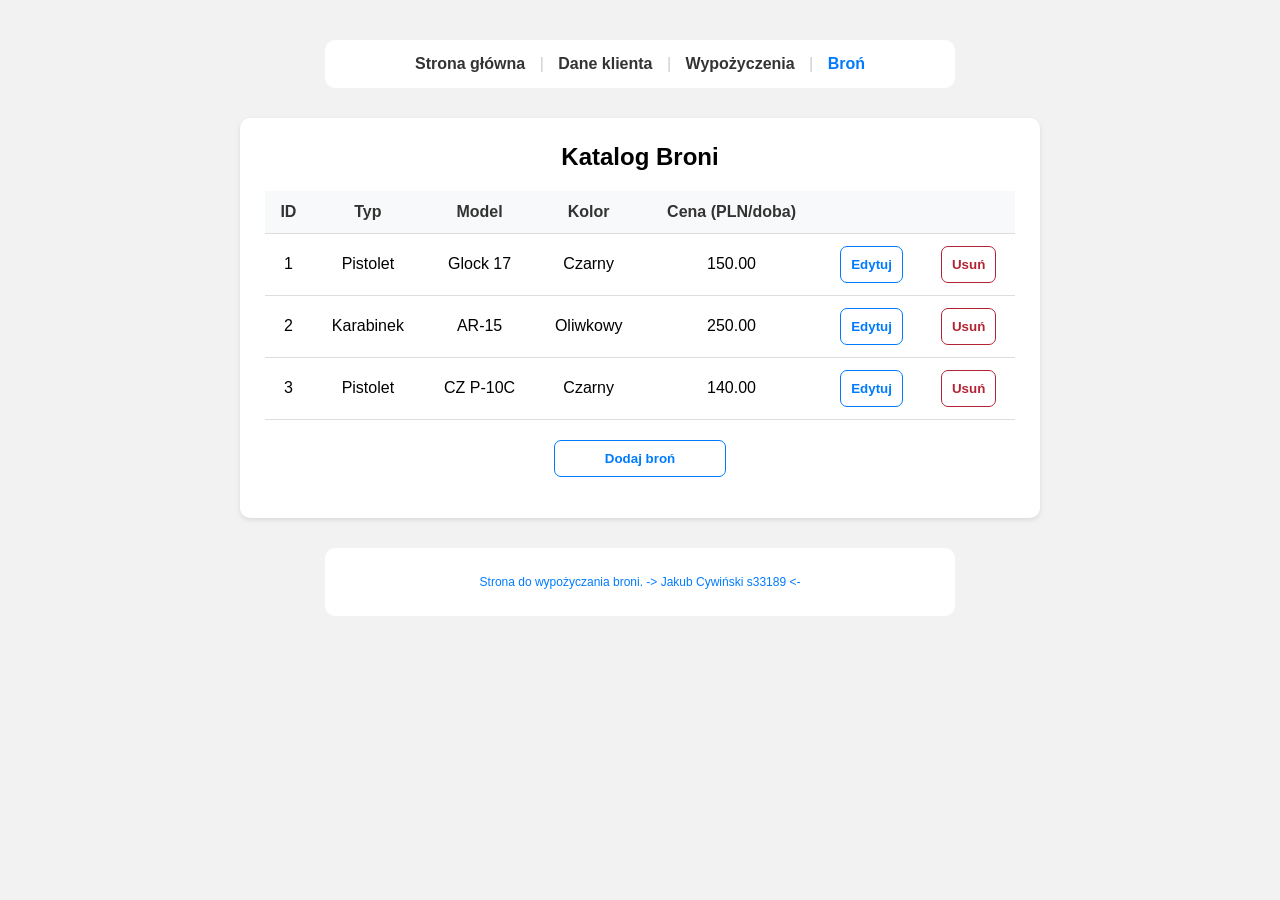
==== pages/bron.html @ 8ff9f1ab "html, css, js" ====
<!DOCTYPE html>
<html lang="pl">
<head>
    <meta charset="UTF-8">
    <title>Wypożyczalnia - Baza Broni</title>
    <link rel="stylesheet" href="../css/style.css">
</head>
<body>

    <header class="header">
        <nav>
            <a href="../index.html">Strona główna</a>
            <span>|</span>
            <a href="klient.html">Dane klienta</a>
            <span>|</span>
            <a href="wypozyczenia.html">Wypożyczenia</a>
            <span>|</span>
            <a href="bron.html" class="active">Broń</a>
        </nav>
    </header>

    <div class="container">

        <section class="katalog-broni">
            <h2>Katalog Broni</h2>
            <table class="tabela-broni">
                <thead>
                    <tr>
                        <th>ID</th>
                        <th>Typ</th>
                        <th>Model</th>
                        <th>Kolor</th>
                        <th>Cena (PLN/doba)</th>
                        <th></th>
                        <th></th>
                    </tr>
                </thead>
                <tbody>
                    <tr>
                        <td>1</td>
                        <td data-bron-typ>Pistolet</td>
                        <td data-bron-model>Glock 17</td>
                        <td data-bron-kolor>Czarny</td>
                        <td>150.00</td>
                        <td><button type="button" class="button-edit" data-action="edit">Edytuj</button></td>
                        <td><button type="button" class="button button-danger-outline" data-action="delete">Usuń</button></td>
                    </tr>
                    <tr>
                        <td>2</td>
                        <td data-bron-typ>Karabinek</td>
                        <td data-bron-model>AR-15</td>
                        <td data-bron-kolor>Oliwkowy</td>
                        <td>250.00</td>
                        <td><button type="button" class="button-edit" data-action="edit">Edytuj</button></td>
                        <td><button type="button" class="button button-danger-outline" data-action="delete">Usuń</button></td>
                    </tr>
                    <tr>
                        <td>3</td>
                        <td data-bron-typ>Pistolet</td>
                        <td data-bron-model>CZ P-10C</td>
                        <td data-bron-kolor>Czarny</td>
                        <td>140.00</td>
                        <td><button type="button" class="button-edit" data-action="edit">Edytuj</button></td>
                        <td><button type="button" class="button button-danger-outline" data-action="delete">Usuń</button></td>
                    </tr>
                </tbody>
            </table>
            <button type="button" class="button-add-bron" data-action="add">Dodaj broń</button>
            <p id="status" class="status" role="status" aria-live="polite"></p>
        </section>

    </div>


    <footer class="footer">
        <p>Strona do wypożyczania broni. -> Jakub Cywiński s33189 <- </p>
    </footer>

    <dialog id="delete-dialog" aria-labelledby="delete-title" aria-describedby="delete-description">
    <h2 id="delete-title">Potwierdź usunięcie</h2>
    <p id="delete-description">
      Czy na pewno chcesz usunąć broń <strong id="selected-bron-model"></strong>?
    </p>
    <p class="warning">Tej operacji nie będzie można cofnąć w rzeczywistej aplikacji.</p>

    <form method="dialog" class="dialog-actions">
      <button type="submit" value="cancel" class="button button-secondary" autofocus>Anuluj</button>
      <button type="submit" value="delete" class="button button-danger">Tak, usuń</button>
    </form>
    </dialog>

    <dialog id="add-bron-dialog" aria-labelledby="add-bron-title" aria-describedby="add-bron-description">
        <form id="bronForm" novalidate>
            <h2>Dodaj nową broń</h2>

            <label for="typ">Typ broni:</label>
            <input type="text" id="typ" name="typ" required minlength="2" maxlength="50" placeholder="Typ: np. Karabin" aria-describedby="typError">
            <span id="typError" class="error" aria-live="polite"></span>

            <label for="model">Model:</label>
            <input type="text" id="model" name="model" required minlength="2" maxlength="50" placeholder="Model: np. Glock-17" aria-describedby="modelError">
            <span id="modelError" class="error" aria-live="polite"></span>

            <label for="kolor">Kolor:</label>
            <input type="text" id="kolor" name="kolor" required minlength="2" maxlength="50" placeholder="Kolor: np. Czarny" aria-describedby="kolorError">
            <span id="kolorError" class="error" aria-live="polite"></span>

            <label for="cena">Cena wypożyczenia:</label>
            <input type="number" id="cena" name="cena" required step="0.01" min="0" placeholder="0.00" aria-describedby="cenaError">
            <span id="cenaError" class="error" aria-live="polite"></span>

            <section class="result" aria-live="polite">
            <p id="successMessage" class="success"></p>
            </section>

            <button type="submit" id="wyslij">Wyślij</button>
            <button type="reset" id="wyczysc">Wyczyść</button>
            <button type="button" id="anuluj">Anuluj</button>
        </form>
    </dialog>

    <dialog id="edit-bron-dialog" aria-labelledby="edit-bron-title" aria-describedby="edit-bron-description">
        <form id="editBronForm" novalidate>
            <h2>Zmiana danych</h2>

            <label for="editTyp">Typ:</label>
            <input type="text" id="editTyp" name="typ" required minLength="2" maxlength="50" placeholder="Typ: np. Karabin" aria-describedby="editTypError">
            <span id="editTypError" class="error" aria-live="polite"></span>

            <label for="editModel">Model:</label>
            <input type="text" id="editModel" name="model" required minlength="2" maxlength="50" placeholder="Model: np. Glock-17" aria-describedby="editModelError">
            <span id="editModelError" class="error" aria-live="polite"></span>

            <label for="editKolor">Kolor:</label>
            <input type="text" id="editKolor" name="kolor" required minlength="2" maxlength="50" placeholder="Kolor: np. Czarny" aria-describedby="editKolorError">
            <span id="editKolorError" class="error" aria-live="polite"></span>

            <label for="editCena">Cena (PLN/doba):</label>
            <input type="number" id="editCena" name="cena" required step="0.01" min="0" placeholder="0.00" aria-describedby="editCenaError">
            <span id="editCenaError" class="error" aria-live="polite"></span>
            <div id="editButtons">
                <button type="button" id="editAnuluj">Anuluj</button>
                <button type="submit" id="editWyslij">Zatwierdz</button>
            </div>
        </form>
    </dialog>

    <script src="../js/bron-form.js"></script>

</body>
</html>
---- css/style.css ----
body {
    font-family: Arial, sans-serif;
    background-color: #f2f2f2;
    margin: 0;
    padding: 20px;
}
/* ==== Nagłówek ====  */
.header {
    width: 600px;
    margin: 20px auto;
    padding: 15px;
    background-color: white;
    border-radius: 10px;
    text-align: center;
}

.header nav a {
    text-decoration: none;
    color: #333;
    font-weight: bold;
    margin: 0 10px;
}

.header nav a:hover, .header nav a.active {
    color: #007BFF;
}

.header span {
    color: #ccc;
}

/* ==== Nagłówek ====  */

.klienci {
    width: 800px;
    margin: 40px auto;
    padding: 25px;
    background-color: white;
    border-radius: 10px;
}

.status {
    text-align: center;
}

.index {
    width: 500px;
    margin: 40px auto;
    padding: 25px;
    background-color: white;
    border-radius: 10px;
}

.index p .klienci p { text-align: center; color: #555; line-height: 1.5; }

.index hr { border: 0; border-top: 1px solid black; margin: 20px 0; }

.index h3 { text-align: center; margin-bottom: 15px; }

.przyciski { display: flex; flex-direction: column; gap: 10px; }

h2 { text-align: center; margin-top: 0; }

label {
    display: block;
    margin-top: 15px;
    margin-bottom: 5px;
    font-weight: bold;
    font-size: 14px;
}

input {
    width: 100%;
    padding: 10px;
    box-sizing: border-box;
    border: 1px solid #ccc;
    border-radius: 5px;
}

#wyslij {
    width: 100%;
    margin-top: 20px;
    padding: 10px;
    border: none;
    border-radius: 5px;
    background-color: green;
    color: white;
    cursor: pointer;
    font-weight: bold;
}

#wyslij:hover { background-color: greenyellow; }

#wyczysc {
    width: 100%;
    margin-top: 10px;
    padding: 10px;
    border: none;
    border-radius: 5px;
    background-color: rgb(192, 48, 48);
    color: white;
    cursor: pointer;
    font-weight: bold;
}

#wyczysc:hover { background-color: red; }

#anuluj {
    width: 100%;
    margin-top: 10px;
    padding: 10px;
    border-radius: 7px;
    border: 1px solid transparent;
    cursor: pointer;
    color: black; 
    background: #fff; 
    border-color: black;
}

#klient, #wypozyczenia, #bron {
    background-color: #007BFF;
    width: 100%;
    padding: 12px; 
    border: none; 
    border-radius: 5px; 
    color: white; 
    font-weight: bold; 
    cursor: pointer;
}

/* ==== Stopka ==== */

.footer{
    width: 600px;
    margin: 20px auto;
    padding: 15px;
    background-color: white;
    border-radius: 10px;
    text-align: center;
    font-size: 12px;
    color: #007BFF;
}

/* ==== Stopka ==== */

.container {
    width: 800px;
    margin: 30px auto;
    display: flex;
    flex-direction: column;
    gap: 25px;
}

.container-wyp {
    width: 1000px;
    margin: 30px auto;
    display: flex;
    flex-direction: column;
    gap: 25px;
}

.katalog-broni, .formularz-bron, .katalog-wyp{
    background-color: white;
    padding: 25px;
    border-radius: 10px;
    box-shadow: 0 2px 5px rgba(0,0,0,0.1);
}

#tabela-klientow, .tabela-broni, .tabela-wyp {
    width: 100%;
    border-collapse: collapse;
    margin-top: 15px;
}

#tabela-klientow th, #tabela-klientow td, .tabela-broni th, .tabela-broni td, .tabela-wyp th, .tabela-wyp td {
    padding: 12px;
    text-align: center;
    border-bottom: 1px solid #ddd;
}

#tabela-klientow th, .tabela-broni th, .tabela-wyp th {
    background-color: #f8f9fa;
    color: #333;
    font-weight: bold;
}

#tabela-klientow tr:hover, .tabela-broni tr:hover, .tabela-wyp tr:hover {
    background-color: #f5f5f5;
}

.invalid { border: 2px solid darkred; }

.error {
    display: block;
    min-height: 20px;
    margin-top: 5px;

    color: darkred;
    font-size: 0.9rem;
}

.button-danger-outline{ 
    font-weight: 600;
    padding: 10px 10px;
    border-radius: 7px;
    border: 1px solid transparent;
    cursor: pointer;
    color: #b42333; 
    background: #fff; 
    border-color: #b42333; 
}

.button-danger-outline:hover {
    background: #e78b96;
}

.button-edit, #editWyslij {
    font-weight: 600;
    padding: 10px 10px;
    border-radius: 7px;
    border: 1px solid transparent;
    cursor: pointer;
    color: #007BFF; 
    background: #fff; 
    border-color: #007BFF; 
}

.button-edit:hover, #editWyslij:hover {
    background: #b7d4f3;
}

.button-add-klient, .button-add-bron, .button-add-wyp {
    display: block;
    margin: 20px auto 0 auto;
    font-weight: 600;
    padding: 10px 50px;
    border-radius: 7px;
    border: 1px solid transparent;
    cursor: pointer;
    color: #007BFF; 
    background: #fff; 
    border-color: #007BFF; 
}

.button-add-klient:hover, .button-add-bron:hover, .button-add-wyp:hover {
    background: #f5f5f5;
}

dialog {
  width: min(440px, calc(100% - 32px));
  max-width: none;
  border: 1px solid #e0e4ec;
  border-radius: 14px;
  padding: 28px;
  box-shadow: 0 20px 70px #111d3573;
  color: inherit;
}

.warning { color: #9f2636; font-size: .9rem; }

.dialog-actions { display: flex; justify-content: flex-end; gap: 10px; margin-top: 24px; }

#editButtons { display: flex; justify-content: center; gap: 10px; margin-top: 24px; }

.button-danger{
    font-weight: 600;
    padding: 10px 10px;
    border-radius: 7px;
    border: 1px solid transparent;
    cursor: pointer;
    color: #fff; 
    background: #b42333; 
    border-color: #b42333; 
}

.button-danger:hover {
    color: #ffffffc0;
}

.button-secondary, #editAnuluj{
    font-weight: 600;
    padding: 10px 10px;
    border-radius: 7px;
    border: 1px solid transparent;
    cursor: pointer;
    color: black; 
    background: #fff; 
    border-color: black; 
}

.button-secondary:hover, #anuluj:hover, #editAnuluj:hover{
    background-color: #f5f5f5;
}
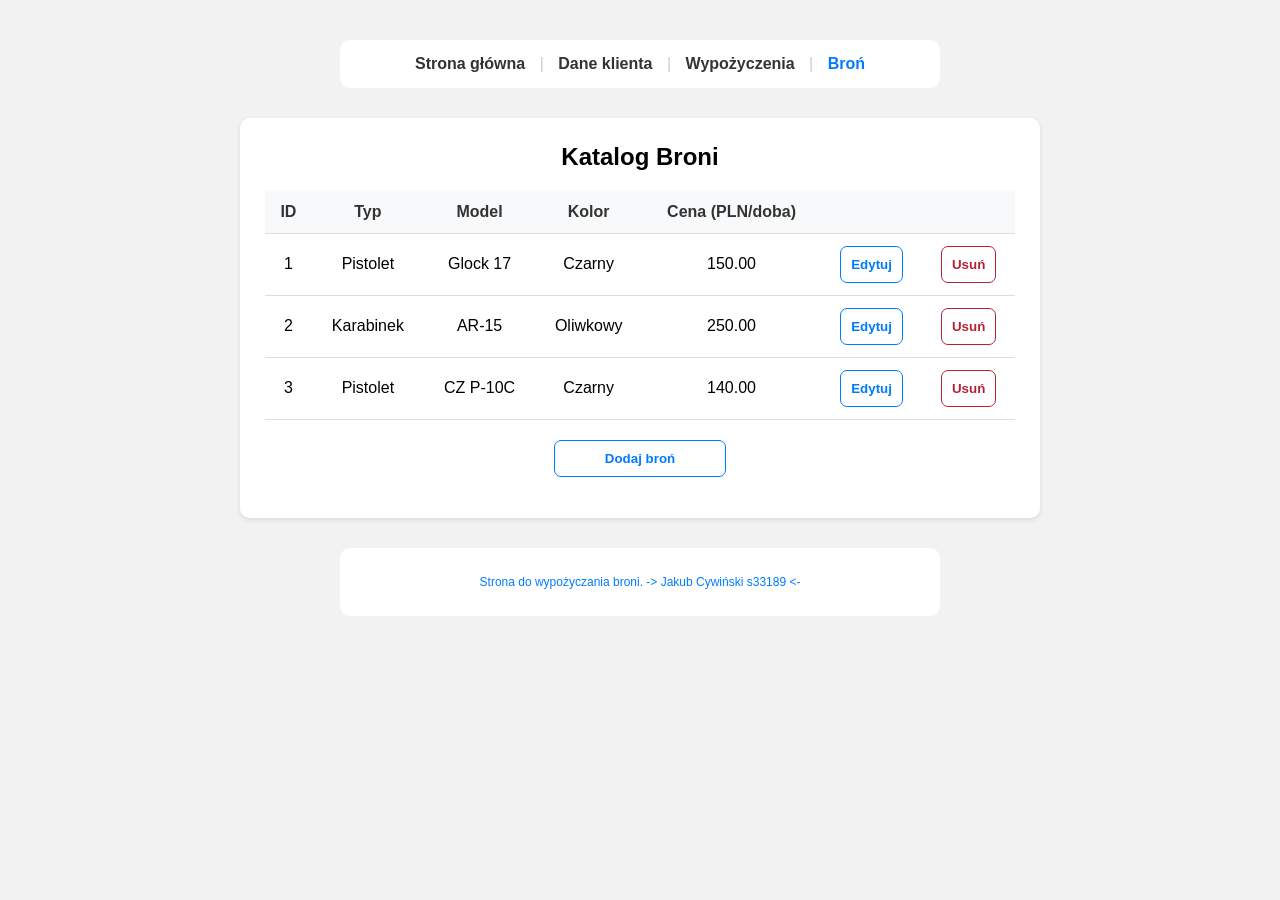
==== commit b5ba5d09: "Koniec etapu 1" ====
--- a/pages/bron.html
+++ b/pages/bron.html
@@ -1,7 +1,7 @@
 <!DOCTYPE html>
 <html lang="pl">
 <head>
-    <meta charset="UTF-8">
+    <meta name="viewport" content="width=device-width, initial-scale=1.0" charset="UTF-8">
     <title>Wypożyczalnia - Baza Broni</title>
     <link rel="stylesheet" href="../css/style.css">
 </head>
--- a/css/style.css
+++ b/css/style.css
@@ -1,12 +1,22 @@
+html, body {
+    max-width: 100%;
+    overflow-x: hidden;
+}
+
+* {
+    box-sizing: border-box;
+}
+
 body {
     font-family: Arial, sans-serif;
     background-color: #f2f2f2;
     margin: 0;
     padding: 20px;
 }
-/* ==== Nagłówek ====  */
+
 .header {
-    width: 600px;
+    width: 100%;
+    max-width: 600px;
     margin: 20px auto;
     padding: 15px;
     background-color: white;
@@ -29,10 +39,9 @@
     color: #ccc;
 }
 
-/* ==== Nagłówek ====  */
-
 .klienci {
-    width: 800px;
+    width: 100%;
+    max-width: 800px;
     margin: 40px auto;
     padding: 25px;
     background-color: white;
@@ -44,7 +53,8 @@
 }
 
 .index {
-    width: 500px;
+    width: 100%;
+    max-width: 500px;
     margin: 40px auto;
     padding: 25px;
     background-color: white;
@@ -117,7 +127,7 @@
     border-color: black;
 }
 
-#klient, #wypozyczenia, #bron {
+#klient, #wypozyczenia, #bron, #editKlient, #editBron {
     background-color: #007BFF;
     width: 100%;
     padding: 12px; 
@@ -128,10 +138,9 @@
     cursor: pointer;
 }
 
-/* ==== Stopka ==== */
-
-.footer{
-    width: 600px;
+.footer {
+    width: 100%;
+    max-width: 600px;
     margin: 20px auto;
     padding: 15px;
     background-color: white;
@@ -141,10 +150,9 @@
     color: #007BFF;
 }
 
-/* ==== Stopka ==== */
-
 .container {
-    width: 800px;
+    width: 100%;
+    max-width: 800px;
     margin: 30px auto;
     display: flex;
     flex-direction: column;
@@ -152,18 +160,20 @@
 }
 
 .container-wyp {
-    width: 1000px;
+    width: 100%;
+    max-width: 1000px;
     margin: 30px auto;
     display: flex;
     flex-direction: column;
     gap: 25px;
 }
 
-.katalog-broni, .formularz-bron, .katalog-wyp{
+.katalog-broni, .formularz-bron, .katalog-wyp {
     background-color: white;
     padding: 25px;
     border-radius: 10px;
     box-shadow: 0 2px 5px rgba(0,0,0,0.1);
+    overflow-x: auto;
 }
 
 #tabela-klientow, .tabela-broni, .tabela-wyp {
@@ -194,12 +204,11 @@
     display: block;
     min-height: 20px;
     margin-top: 5px;
-
     color: darkred;
     font-size: 0.9rem;
 }
 
-.button-danger-outline{ 
+.button-danger-outline { 
     font-weight: 600;
     padding: 10px 10px;
     border-radius: 7px;
@@ -247,13 +256,13 @@
 }
 
 dialog {
-  width: min(440px, calc(100% - 32px));
-  max-width: none;
-  border: 1px solid #e0e4ec;
-  border-radius: 14px;
-  padding: 28px;
-  box-shadow: 0 20px 70px #111d3573;
-  color: inherit;
+    width: min(440px, calc(100% - 32px));
+    max-width: none;
+    border: 1px solid #e0e4ec;
+    border-radius: 14px;
+    padding: 28px;
+    box-shadow: 0 20px 70px #111d3573;
+    color: inherit;
 }
 
 .warning { color: #9f2636; font-size: .9rem; }
@@ -262,7 +271,7 @@
 
 #editButtons { display: flex; justify-content: center; gap: 10px; margin-top: 24px; }
 
-.button-danger{
+.button-danger {
     font-weight: 600;
     padding: 10px 10px;
     border-radius: 7px;
@@ -277,7 +286,7 @@
     color: #ffffffc0;
 }
 
-.button-secondary, #editAnuluj{
+.button-secondary, #editAnuluj {
     font-weight: 600;
     padding: 10px 10px;
     border-radius: 7px;
@@ -288,6 +297,6 @@
     border-color: black; 
 }
 
-.button-secondary:hover, #anuluj:hover, #editAnuluj:hover{
+.button-secondary:hover, #anuluj:hover, #editAnuluj:hover {
     background-color: #f5f5f5;
 }
